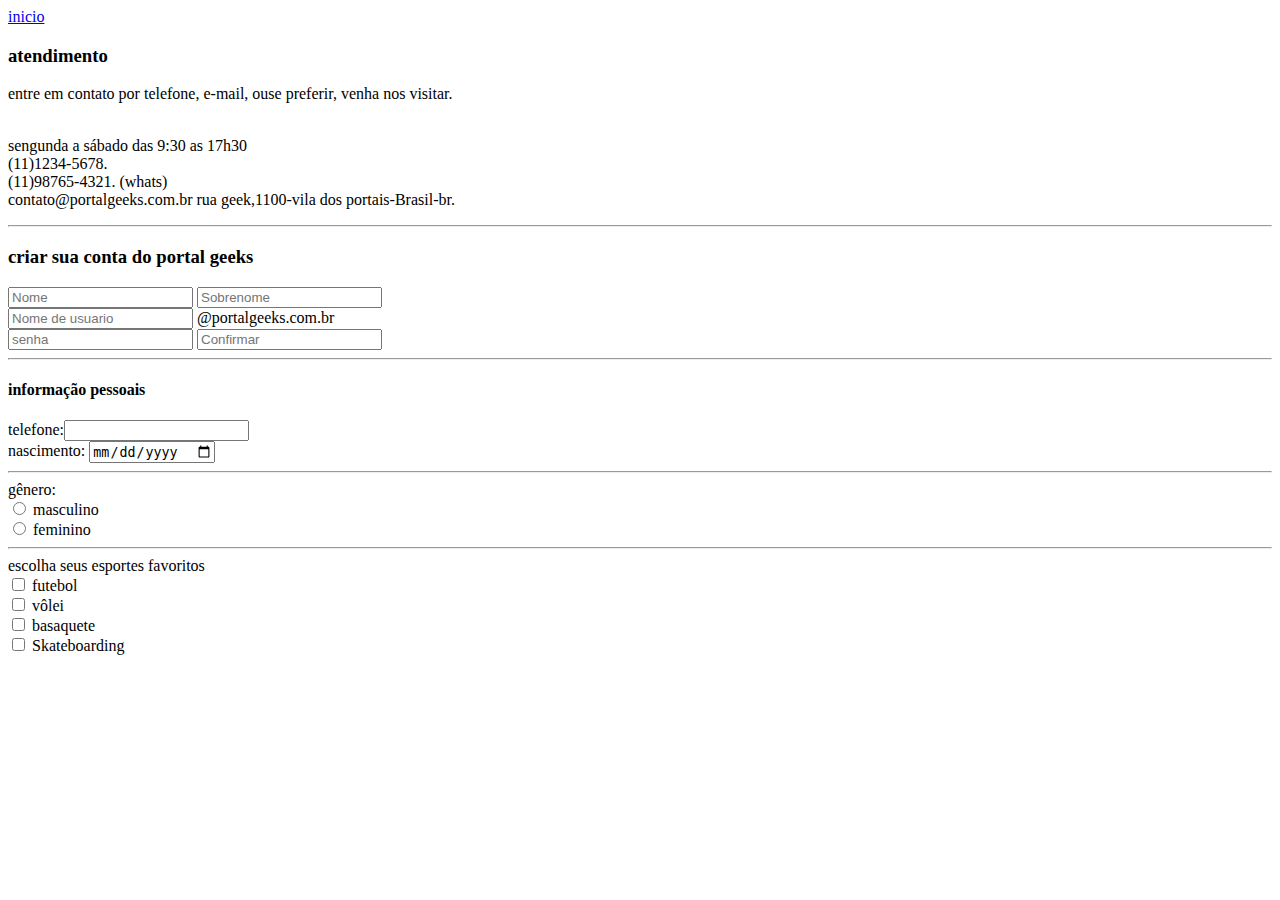
==== contato.html @ 69aa374a "estou mandando os arquivos do meu site" ====
<!DOCTYPE html>
<html lang="pt-br">

<head>
    <meta charset="UTF-8">
    <meta http-equiv="X-UA-Compatible" content="IE=edge">
    <meta name="viewport" content="width=device-width, initial-scale=1.0">
    <title>Ajuda</title>
</head>

<body>

    <a href="index.html">inicio</a>

    <h3>atendimento</h3>
    entre em contato por telefone, e-mail, ouse preferir, venha nos visitar.

    <p><br>sengunda a sábado das 9:30 as 17h30
        <br>(11)1234-5678.
        <br>(11)98765-4321. (whats)
        <br>contato@portalgeeks.com.br rua geek,1100-vila dos portais-Brasil-br.</p>


    <hr>

    <form>
        <h3>criar sua conta do portal geeks</h3>
        <input type="text" name="nome" placeholder="Nome">
        <input type="text" name="sobrenome" placeholder="Sobrenome"><br>
        <input type="text" name="nome de usuario" placeholder="Nome de usuario"> @portalgeeks.com.br
        <br>
        <input type="password" name="senha" placeholder="senha">
        <input type="password" name="confirmar senha" placeholder="Confirmar">

        <hr>

        <h4>informação pessoais</h4>

        telefone:<input type="text" name="telefone"><br> nascimento:
        <input type="date" name="date">

        <hr> gênero:

        <br>
        <input type="radio" name="time" value="masculino"> masculino<br>
        <input type="radio" name="time" value="feminino"> feminino

        <hr> escolha seus esportes favoritos<br>

        <input type="checkbox" name="esporte1" value="futebol"> futebol<br>
        <input type="checkbox" name="esporte2" value="vôlei"> vôlei<br>
        <input type="checkbox" name="esporte3" value="basquete"> basaquete<br>
        <input type="checkbox" name="esporte4" value="Skateboarding"> Skateboarding<br>
    </form>
</body>

</html>
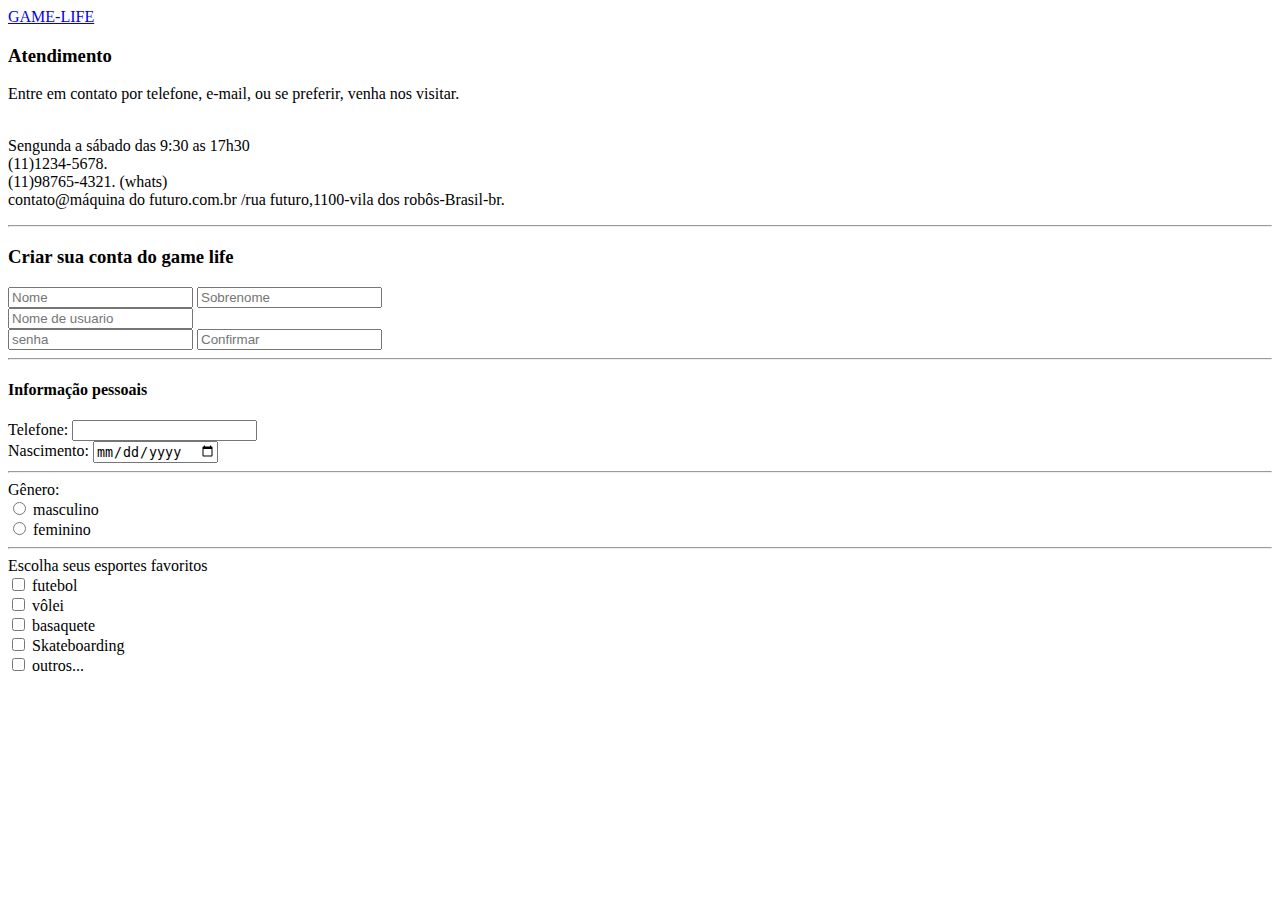
==== commit 7618c9a5: "Add files via upload" ====
--- a/contato.html
+++ b/contato.html
@@ -10,47 +10,48 @@
 
 <body>
 
-    <a href="index.html">inicio</a>
+    <a href="sobre.html">GAME-LIFE</a>
 
-    <h3>atendimento</h3>
-    entre em contato por telefone, e-mail, ouse preferir, venha nos visitar.
+    <h3>Atendimento</h3>
+    Entre em contato por telefone, e-mail, ou se preferir, venha nos visitar.
 
-    <p><br>sengunda a sábado das 9:30 as 17h30
+    <p><br>Sengunda a sábado das 9:30 as 17h30
         <br>(11)1234-5678.
         <br>(11)98765-4321. (whats)
-        <br>contato@portalgeeks.com.br rua geek,1100-vila dos portais-Brasil-br.</p>
+        <br>contato@máquina do futuro.com.br /rua futuro,1100-vila dos robôs-Brasil-br.</p>
 
 
     <hr>
 
     <form>
-        <h3>criar sua conta do portal geeks</h3>
+        <h3>Criar sua conta do game life</h3>
         <input type="text" name="nome" placeholder="Nome">
         <input type="text" name="sobrenome" placeholder="Sobrenome"><br>
-        <input type="text" name="nome de usuario" placeholder="Nome de usuario"> @portalgeeks.com.br
+        <input type="text" name="nome de usuario" placeholder="Nome de usuario">
         <br>
         <input type="password" name="senha" placeholder="senha">
         <input type="password" name="confirmar senha" placeholder="Confirmar">
 
         <hr>
 
-        <h4>informação pessoais</h4>
+        <h4>Informação pessoais</h4>
 
-        telefone:<input type="text" name="telefone"><br> nascimento:
-        <input type="date" name="date">
+        Telefone: <input type="text" name="telefone"><br>
+         Nascimento: <input type="date" name="date">
 
-        <hr> gênero:
+        <hr> Gênero:
 
         <br>
         <input type="radio" name="time" value="masculino"> masculino<br>
         <input type="radio" name="time" value="feminino"> feminino
 
-        <hr> escolha seus esportes favoritos<br>
+        <hr> Escolha seus esportes favoritos<br>
 
         <input type="checkbox" name="esporte1" value="futebol"> futebol<br>
         <input type="checkbox" name="esporte2" value="vôlei"> vôlei<br>
         <input type="checkbox" name="esporte3" value="basquete"> basaquete<br>
         <input type="checkbox" name="esporte4" value="Skateboarding"> Skateboarding<br>
+        <input type="checkbox" name="esporte5" value="outros..."> outros...<br>
     </form>
 </body>
 
